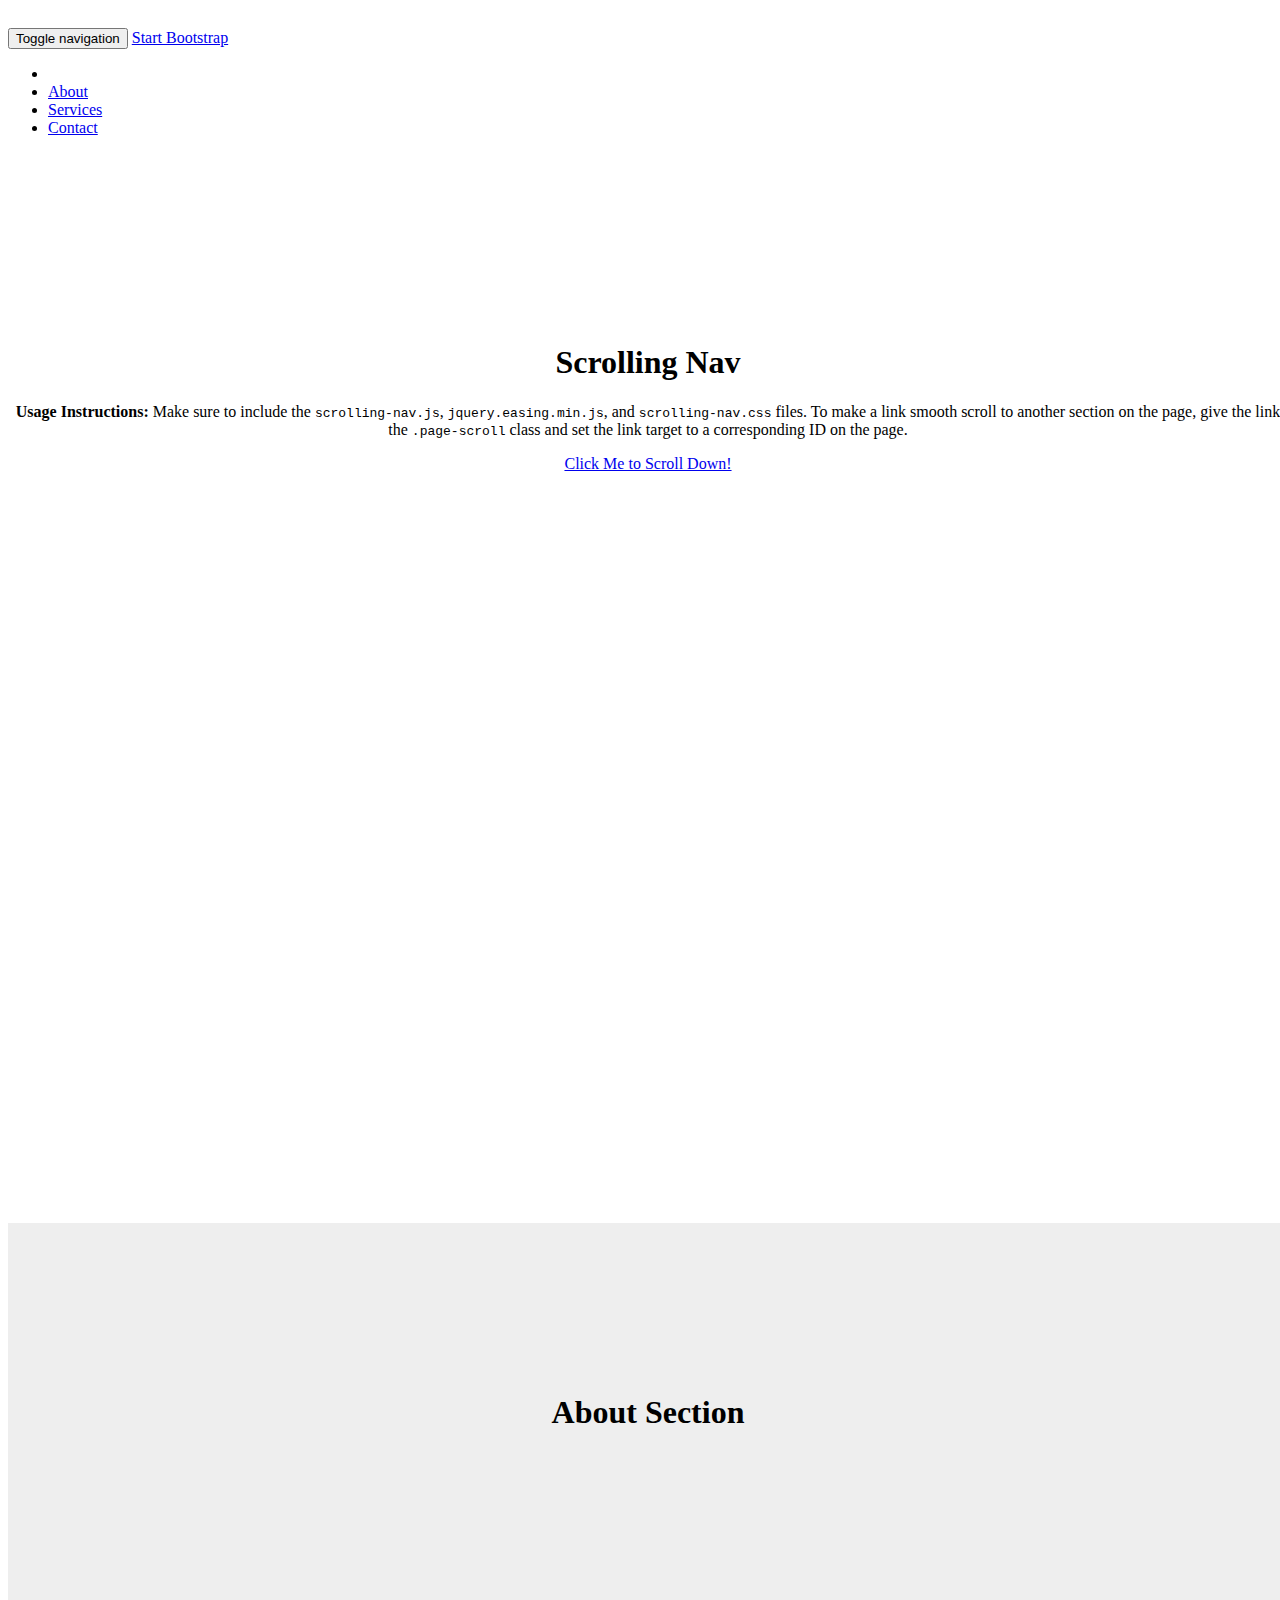
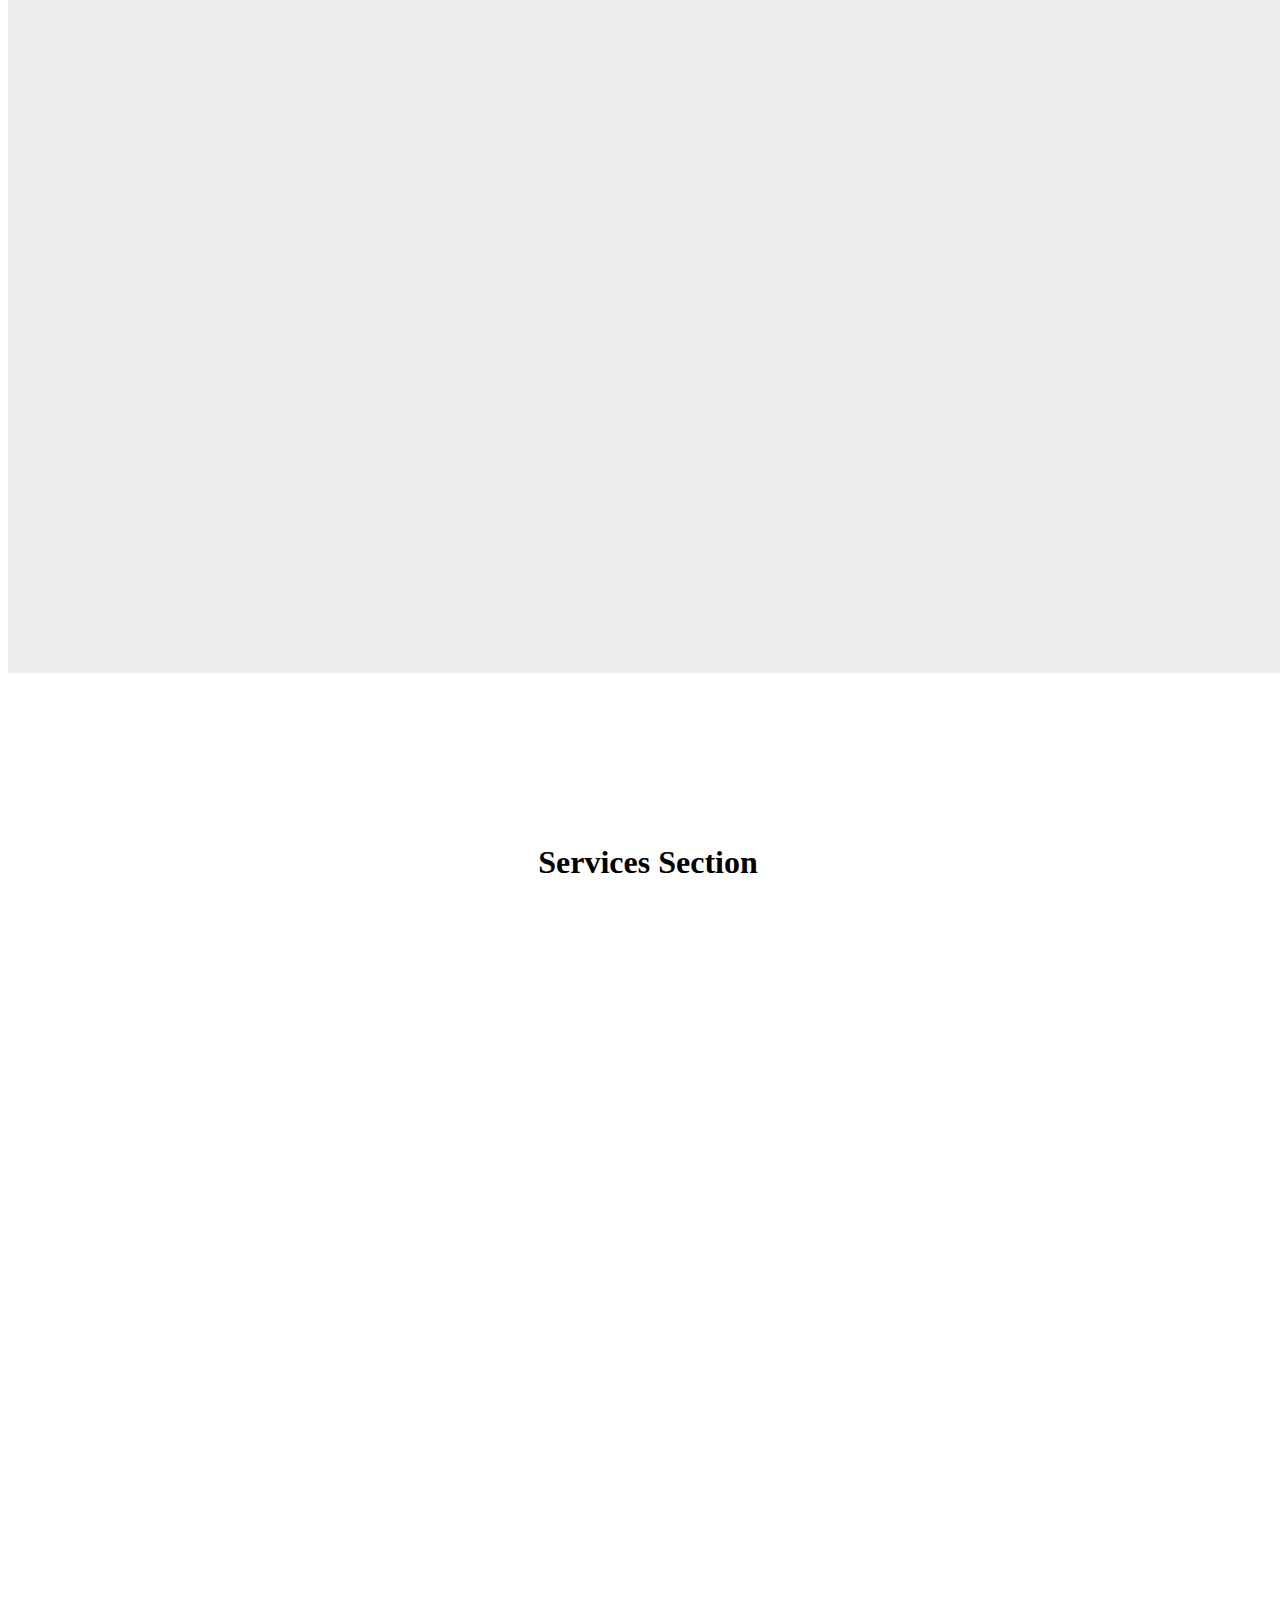
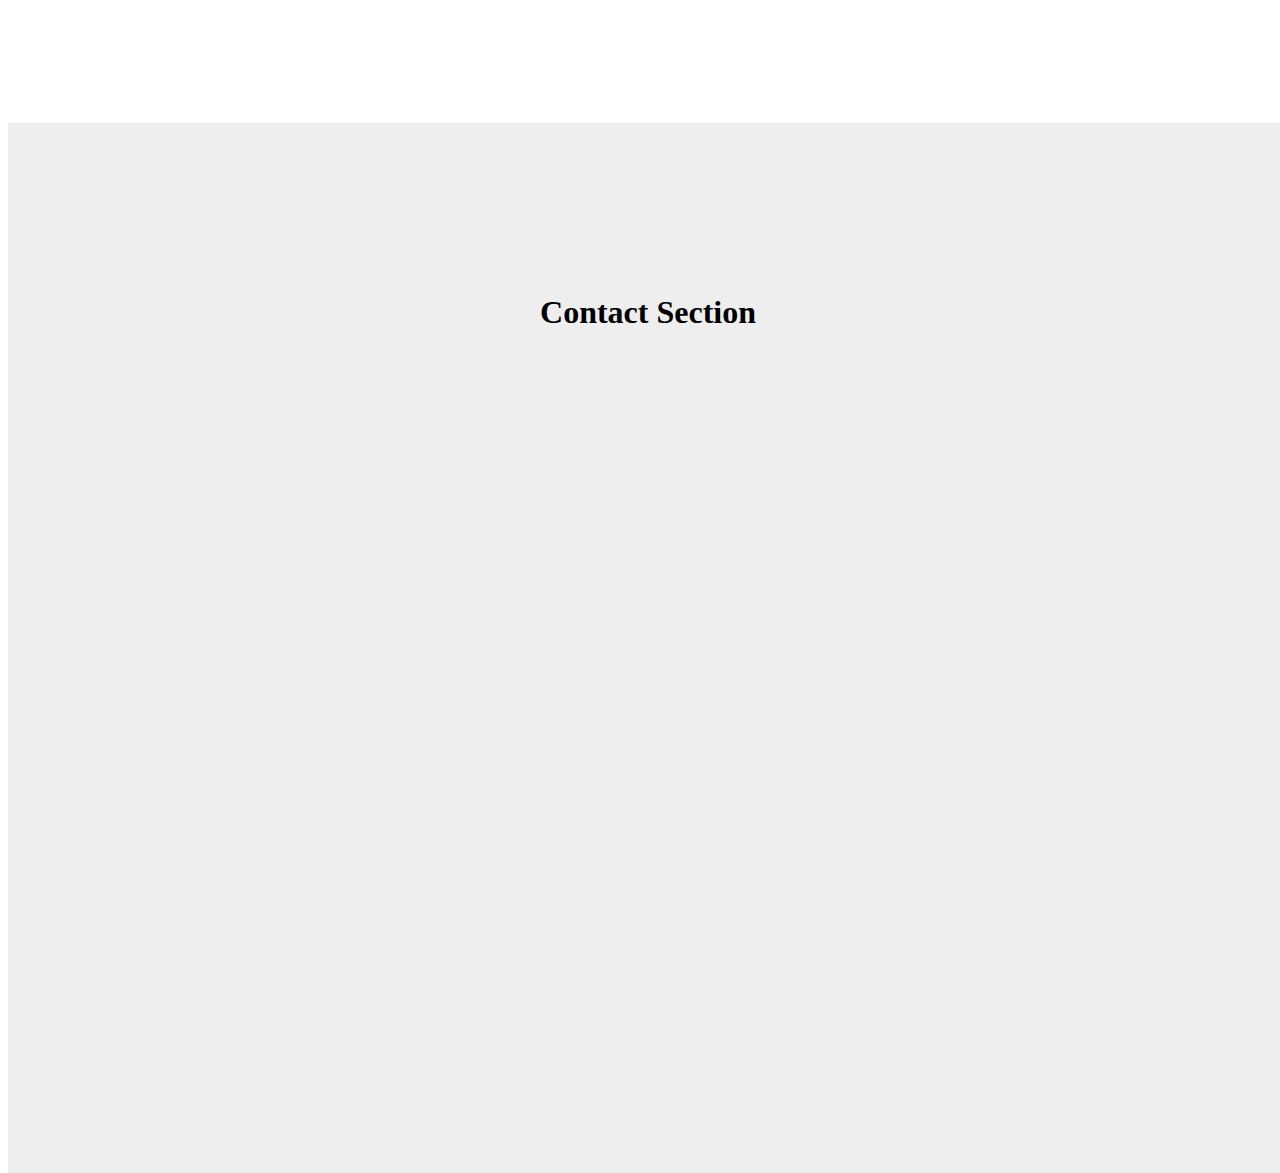
==== example.html @ 8687dca2 "Apple branching" ====
<!DOCTYPE html>
<html lang="en">

<head>

    <meta charset="utf-8">
    <meta http-equiv="X-UA-Compatible" content="IE=edge">
    <meta name="viewport" content="width=device-width, initial-scale=1">
    <meta name="description" content="">
    <meta name="author" content="">

    <title>Scrolling Nav - Start Bootstrap Template</title>

    <!-- Bootstrap Core CSS -->
    <link href="css/bootstrap.min.css" rel="stylesheet">

    <!-- Custom CSS -->
    <link href="css/scrolling-nav.css" rel="stylesheet">

    <!-- HTML5 Shim and Respond.js IE8 support of HTML5 elements and media queries -->
    <!-- WARNING: Respond.js doesn't work if you view the page via file:// -->
    <!--[if lt IE 9]>
        <script src="https://oss.maxcdn.com/libs/html5shiv/3.7.0/html5shiv.js"></script>
        <script src="https://oss.maxcdn.com/libs/respond.js/1.4.2/respond.min.js"></script>
    <![endif]-->

</head>

<!-- The #page-top ID is part of the scrolling feature - the data-spy and data-target are part of the built-in Bootstrap scrollspy function -->

<body id="page-top" data-spy="scroll" data-target=".navbar-fixed-top">

    <!-- Navigation -->
    <nav class="navbar navbar-default navbar-fixed-top" role="navigation">
        <div class="container">
            <div class="navbar-header page-scroll">
                <button type="button" class="navbar-toggle" data-toggle="collapse" data-target=".navbar-ex1-collapse">
                    <span class="sr-only">Toggle navigation</span>
                    <span class="icon-bar"></span>
                    <span class="icon-bar"></span>
                    <span class="icon-bar"></span>
                </button>
                <a class="navbar-brand page-scroll" href="#page-top">Start Bootstrap</a>
            </div>

            <!-- Collect the nav links, forms, and other content for toggling -->
            <div class="collapse navbar-collapse navbar-ex1-collapse">
                <ul class="nav navbar-nav">
                    <!-- Hidden li included to remove active class from about link when scrolled up past about section -->
                    <li class="hidden">
                        <a class="page-scroll" href="#page-top"></a>
                    </li>
                    <li>
                        <a class="page-scroll" href="#about">About</a>
                    </li>
                    <li>
                        <a class="page-scroll" href="#services">Services</a>
                    </li>
                    <li>
                        <a class="page-scroll" href="#contact">Contact</a>
                    </li>
                </ul>
            </div>
            <!-- /.navbar-collapse -->
        </div>
        <!-- /.container -->
    </nav>

    <!-- Intro Section -->
    <section id="intro" class="intro-section">
        <div class="container">
            <div class="row">
                <div class="col-lg-12">
                    <h1>Scrolling Nav</h1>
                    <p><strong>Usage Instructions:</strong> Make sure to include the <code>scrolling-nav.js</code>, <code>jquery.easing.min.js</code>, and <code>scrolling-nav.css</code> files. To make a link smooth scroll to another section on the page, give the link the <code>.page-scroll</code> class and set the link target to a corresponding ID on the page.</p>
                    <a class="btn btn-default page-scroll" href="#about">Click Me to Scroll Down!</a>
                </div>
            </div>
        </div>
    </section>

    <!-- About Section -->
    <section id="about" class="about-section">
        <div class="container">
            <div class="row">
                <div class="col-lg-12">
                    <h1>About Section</h1>
                </div>
            </div>
        </div>
    </section>

    <!-- Services Section -->
    <section id="services" class="services-section">
        <div class="container">
            <div class="row">
                <div class="col-lg-12">
                    <h1>Services Section</h1>
                </div>
            </div>
        </div>
    </section>

    <!-- Contact Section -->
    <section id="contact" class="contact-section">
        <div class="container">
            <div class="row">
                <div class="col-lg-12">
                    <h1>Contact Section</h1>
                </div>
            </div>
        </div>
    </section>

    <!-- jQuery -->
    <script src="js/jquery.js"></script>

    <!-- Bootstrap Core JavaScript -->
    <script src="js/bootstrap.min.js"></script>

    <!-- Scrolling Nav JavaScript -->
    <script src="js/jquery.easing.min.js"></script>
    <script src="js/scrolling-nav.js"></script>

</body>

</html>
---- css/scrolling-nav.css ----
/*!
 * Start Bootstrap - Scrolling Nav HTML Template (http://startbootstrap.com)
 * Code licensed under the Apache License v2.0.
 * For details, see http://www.apache.org/licenses/LICENSE-2.0.
 */

body {
    width: 100%;
    height: 100%;
}

html {
    width: 100%;
    height: 100%;
}

@media(min-width:767px) {
    .navbar {
        padding: 20px 0;
        -webkit-transition: background .5s ease-in-out,padding .5s ease-in-out;
        -moz-transition: background .5s ease-in-out,padding .5s ease-in-out;
        transition: background .5s ease-in-out,padding .5s ease-in-out;
    }

    .top-nav-collapse {
        padding: 0;
    }
}

/* Demo Sections - You can use these as guides or delete them - the scroller will work with any sort of height, fixed, undefined, or percentage based.
The padding is very important to make sure the scrollspy picks up the right area when scrolled to. Adjust the margin and padding of sections and children 
of those sections to manage the look and feel of the site. */

.intro-section {
    height: 100%;
    padding-top: 150px;
    text-align: center;
    background: #fff;
}

.about-section {
    height: 100%;
    padding-top: 150px;
    text-align: center;
    background: #eee;
}

.services-section {
    height: 100%;
    padding-top: 150px;
    text-align: center;
    background: #fff;
}

.contact-section {
    height: 100%;
    padding-top: 150px;
    text-align: center;
    background: #eee;
}
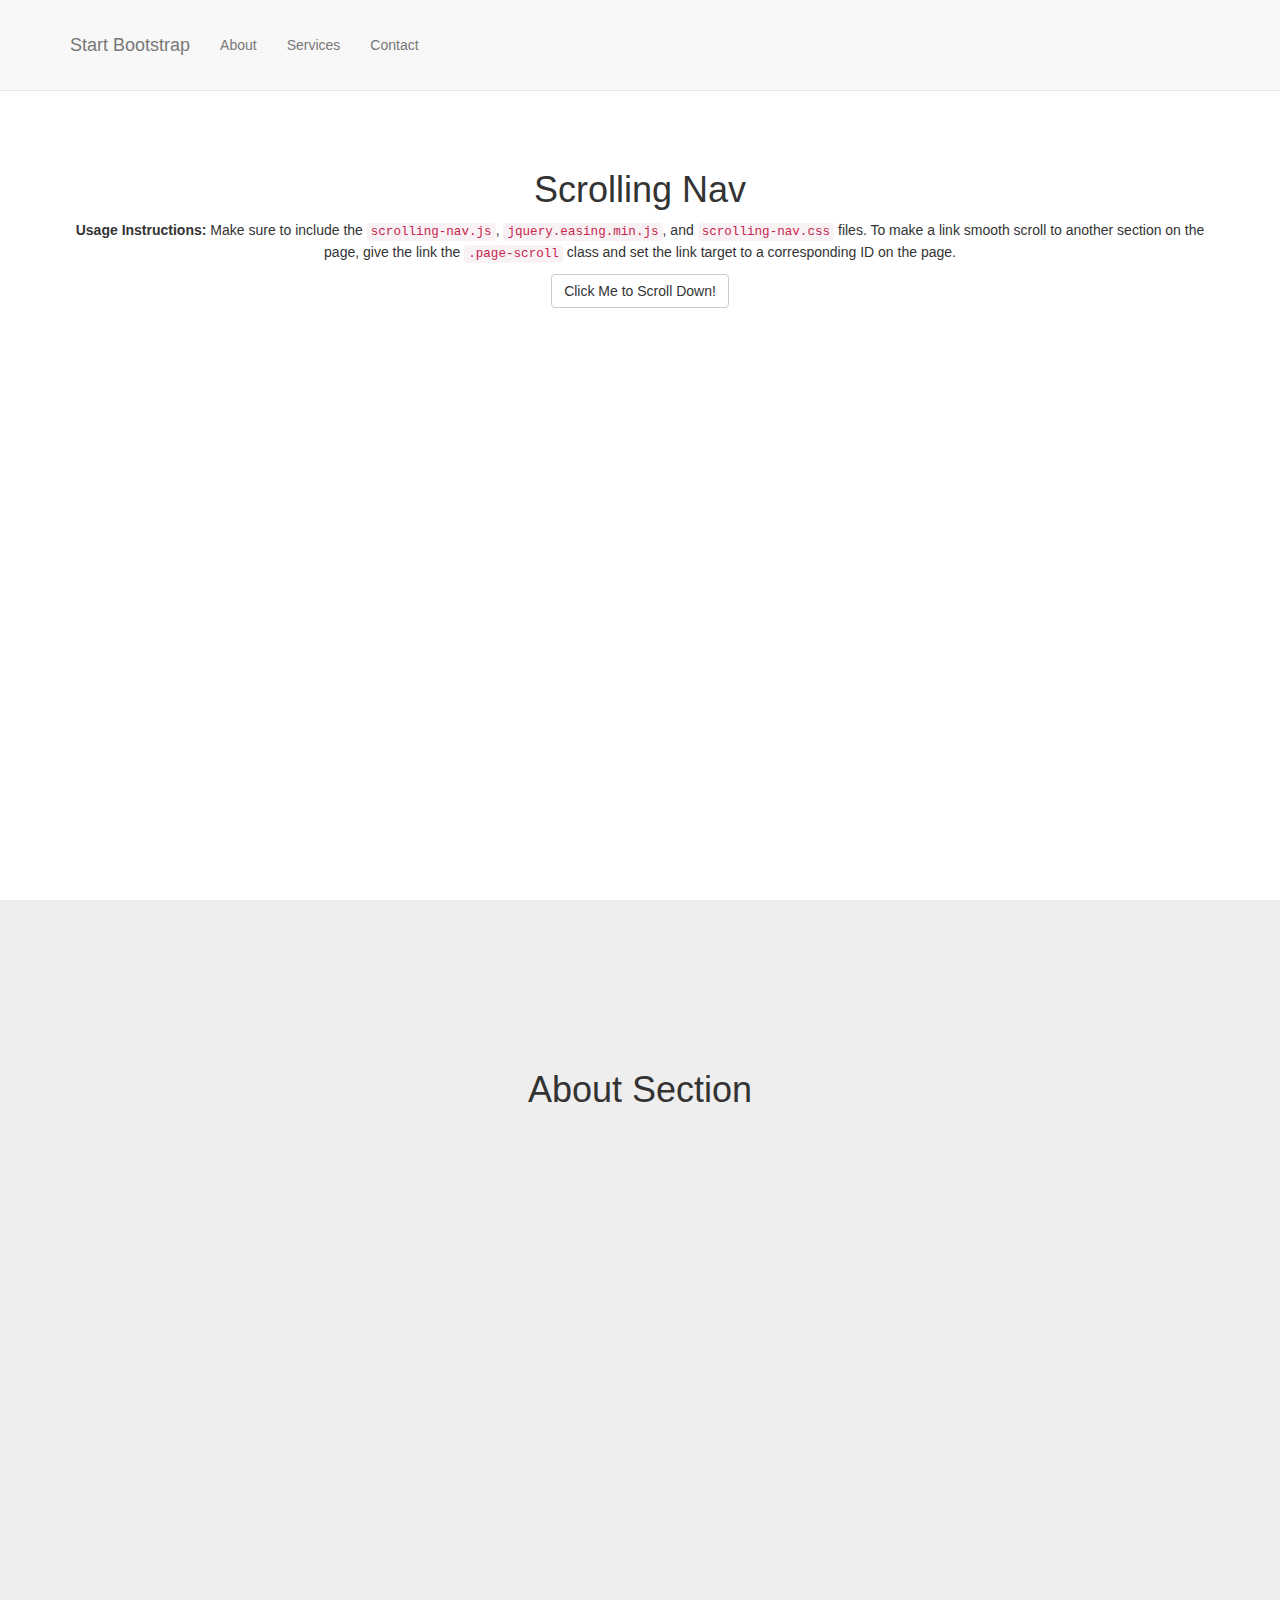
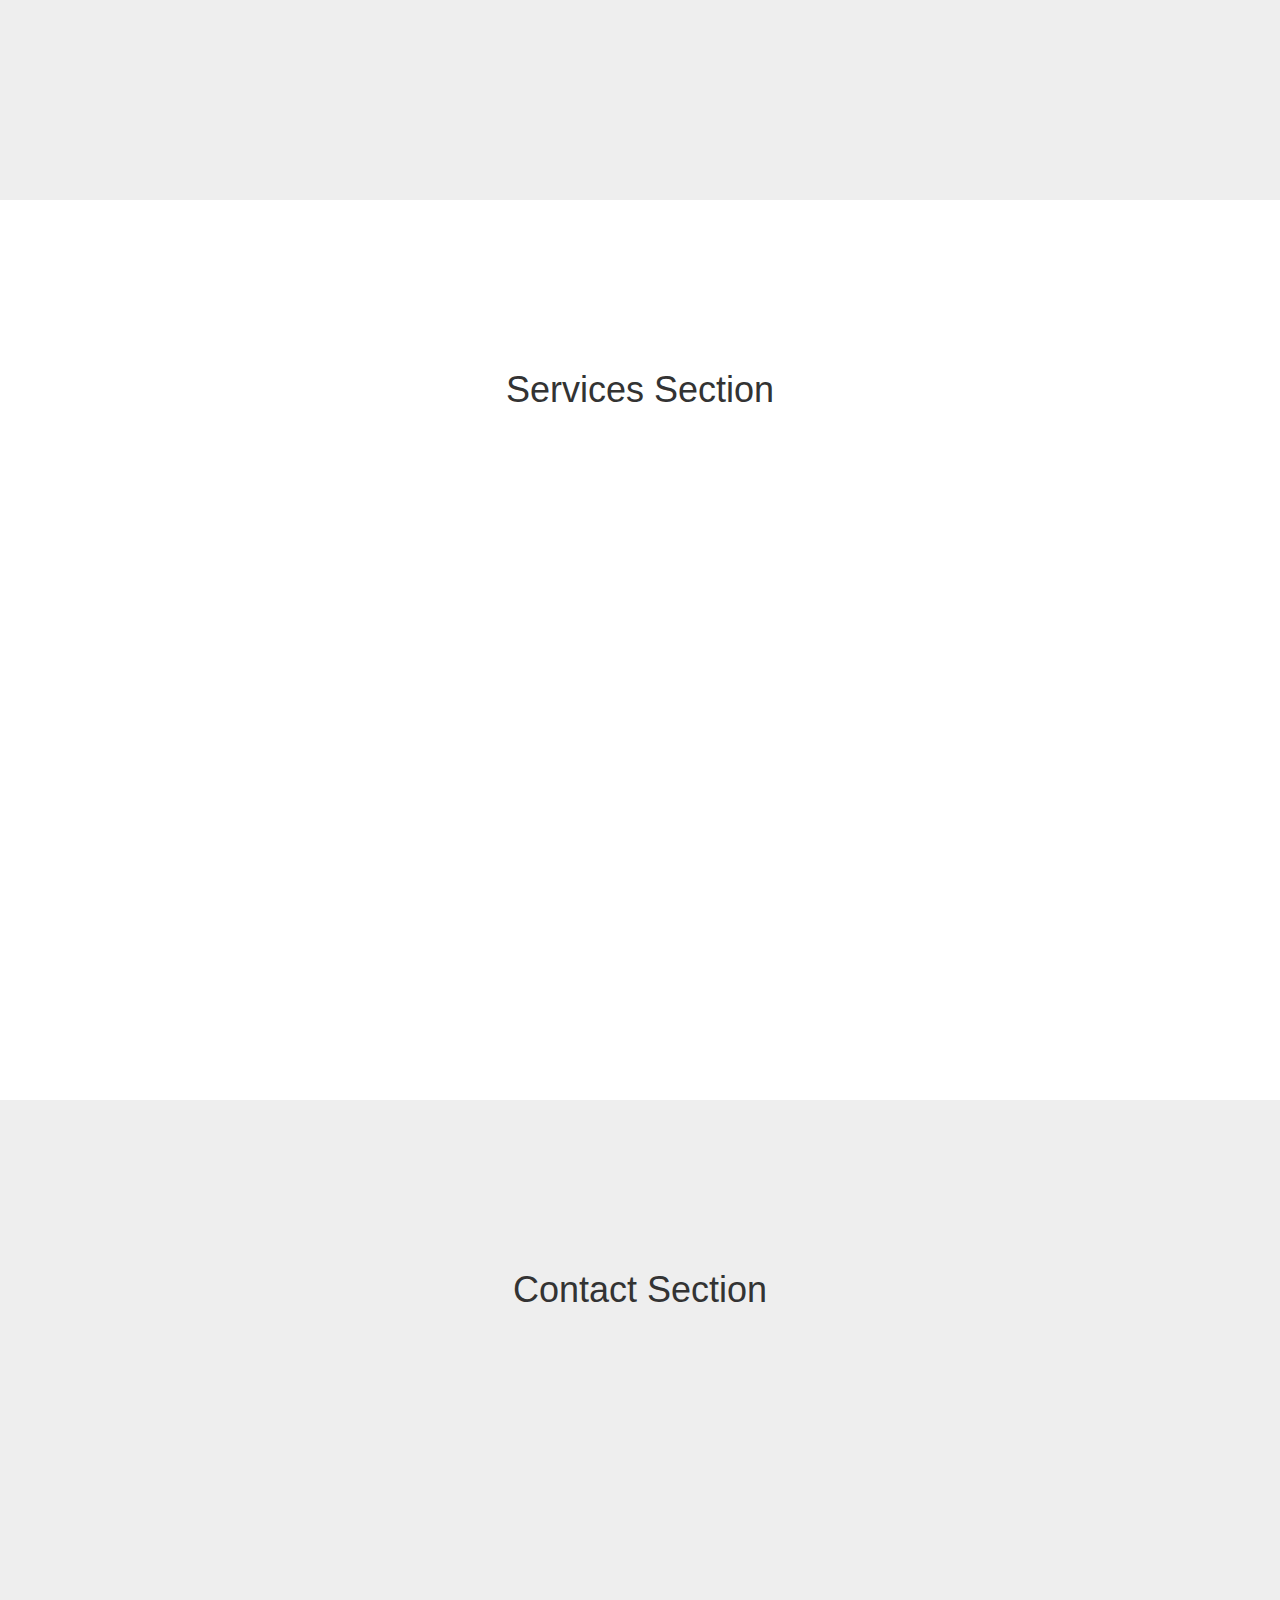
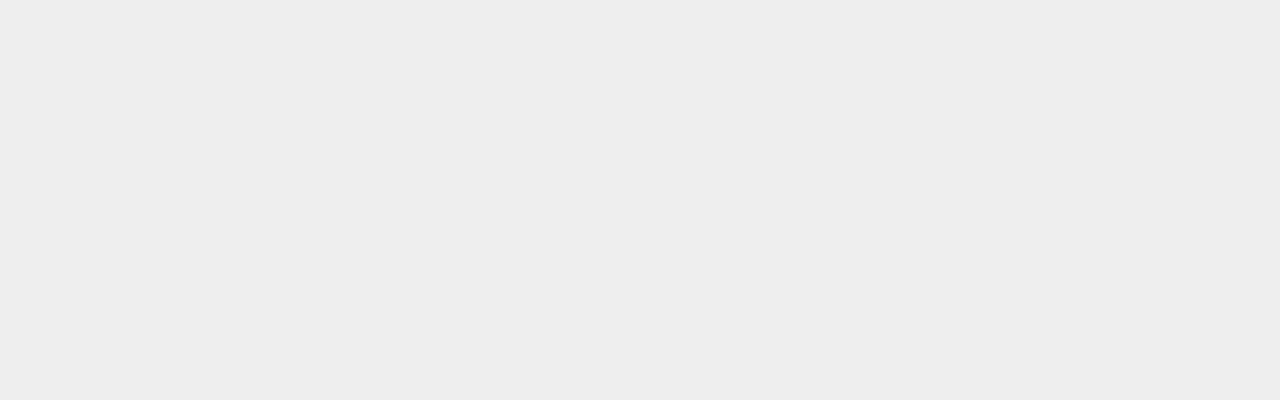
==== commit 262dd08a: "removed links to minified css and js" ====
--- a/example.html
+++ b/example.html
@@ -12,7 +12,7 @@
     <title>Scrolling Nav - Start Bootstrap Template</title>
 
     <!-- Bootstrap Core CSS -->
-    <link href="css/bootstrap.min.css" rel="stylesheet">
+    <link href="css/bootstrap.css" rel="stylesheet">
 
     <!-- Custom CSS -->
     <link href="css/scrolling-nav.css" rel="stylesheet">
@@ -116,7 +116,7 @@
     <script src="js/jquery.js"></script>
 
     <!-- Bootstrap Core JavaScript -->
-    <script src="js/bootstrap.min.js"></script>
+    <script src="js/bootstrap.js"></script>
 
     <!-- Scrolling Nav JavaScript -->
     <script src="js/jquery.easing.min.js"></script>
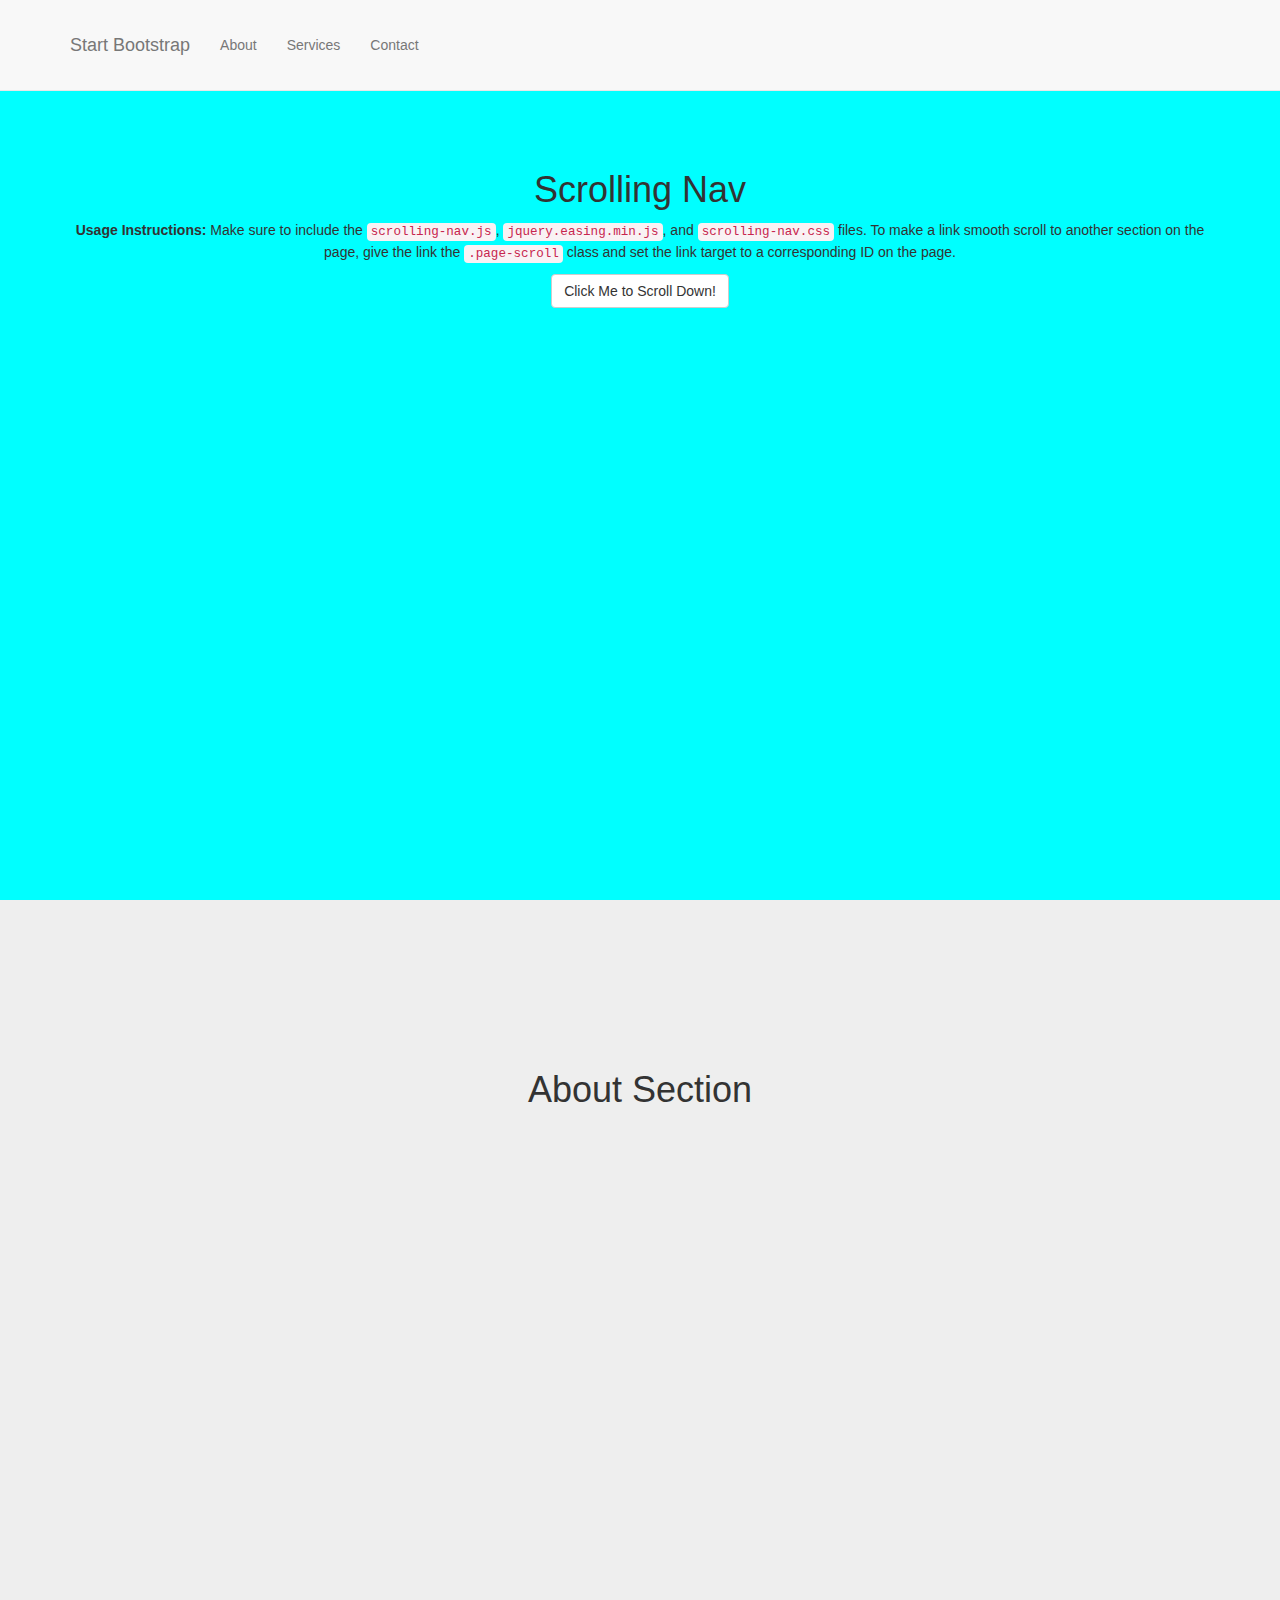
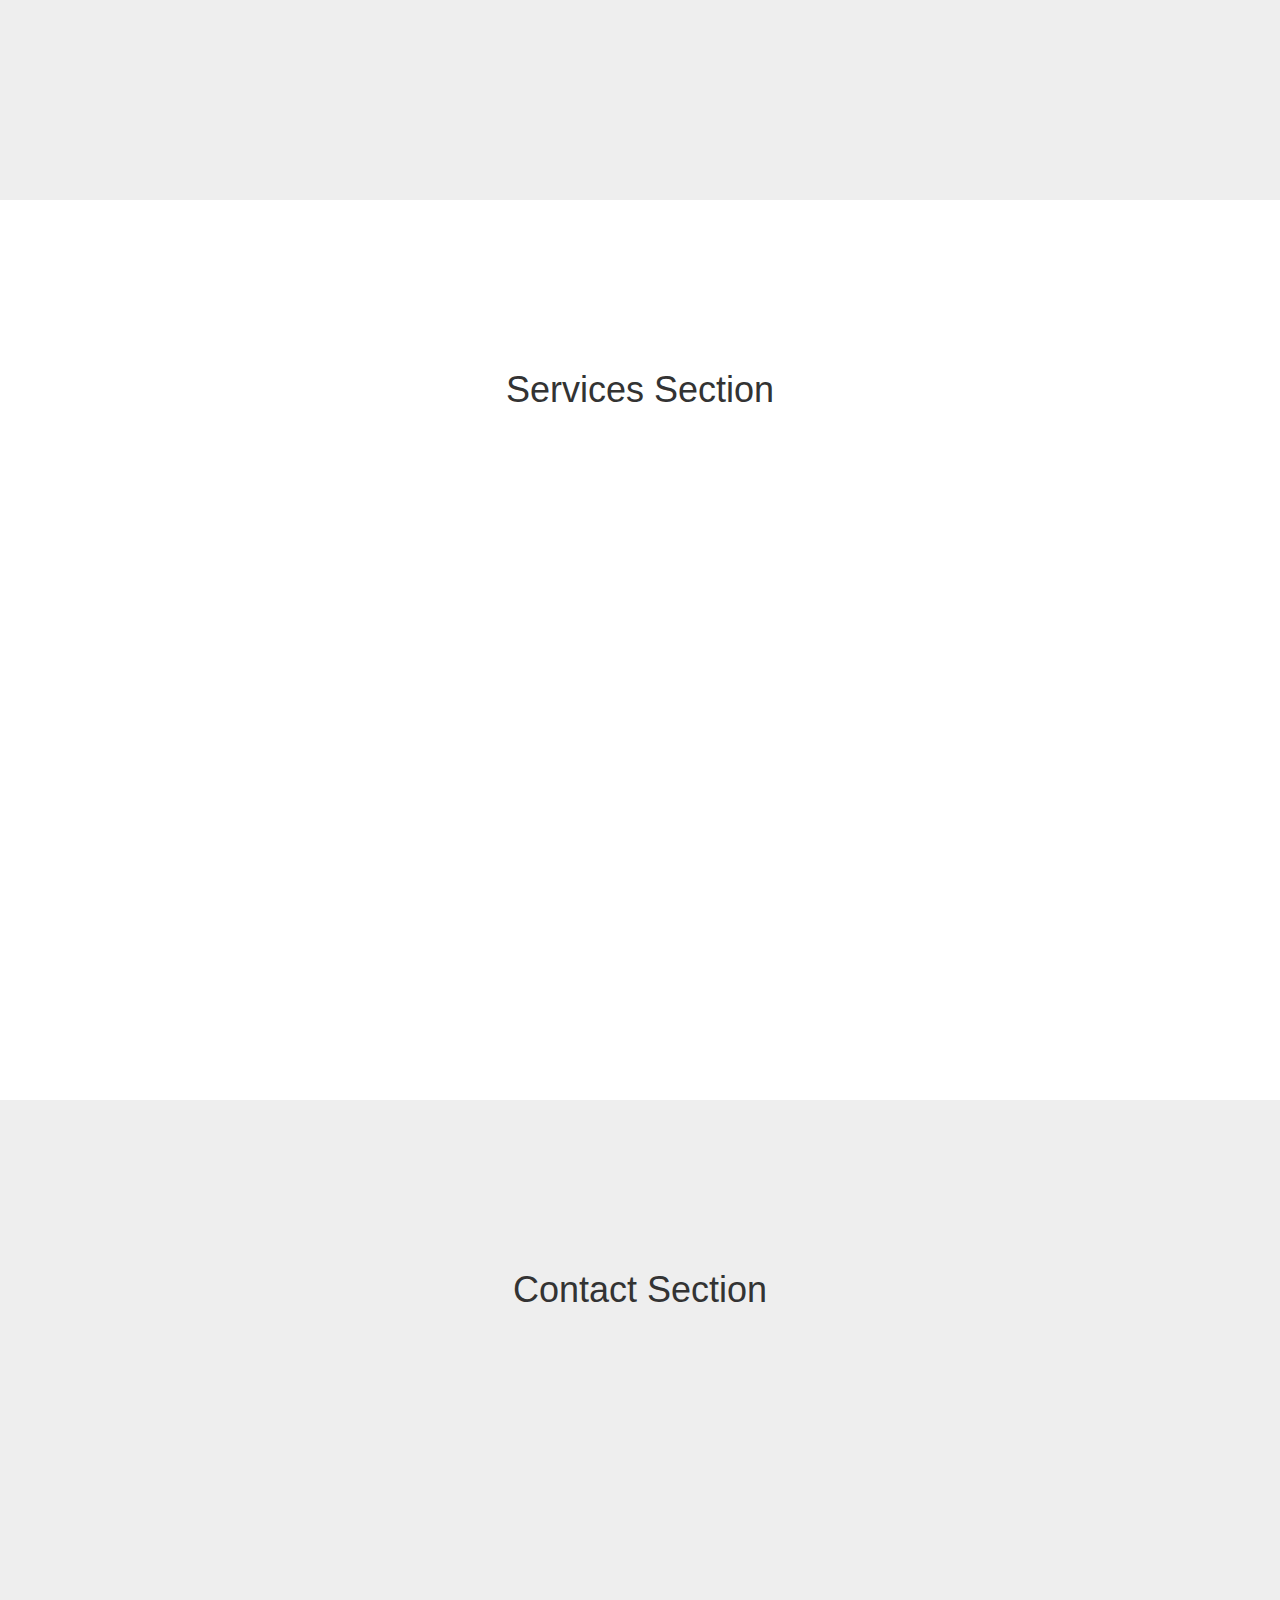
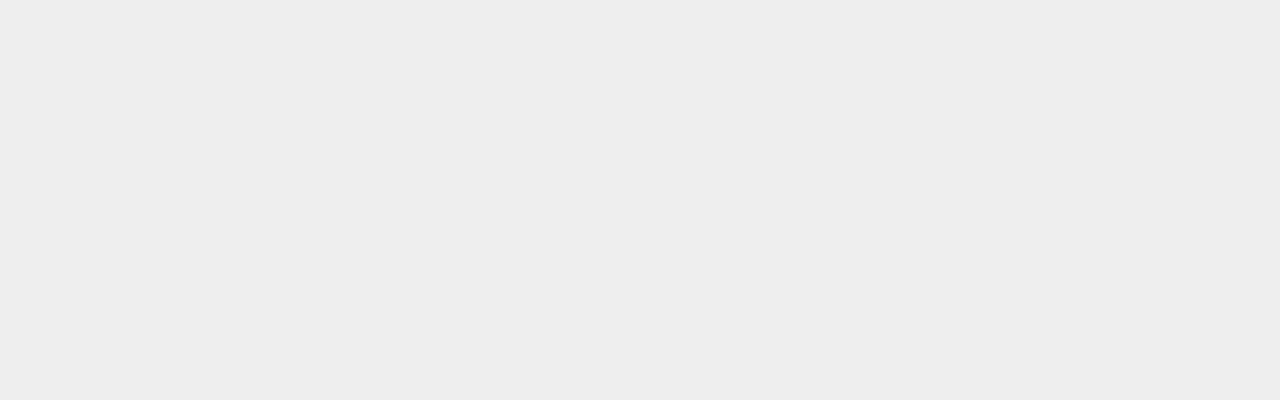
==== commit a5af6fb3: "add main.css and link to main.css in html to override some default bootstrat stufss" ====
--- a/example.html
+++ b/example.html
@@ -23,6 +23,9 @@
         <script src="https://oss.maxcdn.com/libs/html5shiv/3.7.0/html5shiv.js"></script>
         <script src="https://oss.maxcdn.com/libs/respond.js/1.4.2/respond.min.js"></script>
     <![endif]-->
+
+    <!-- My Custom CSS modifications -->
+    <link href="css/main.css" rel="stylesheet">
 
 </head>
 
--- a/css/main.css
+++ b/css/main.css
@@ -0,0 +1,8 @@
+
+body {
+    background-color: burlywood;
+}
+
+.intro-section {
+    background-color: aqua;
+}
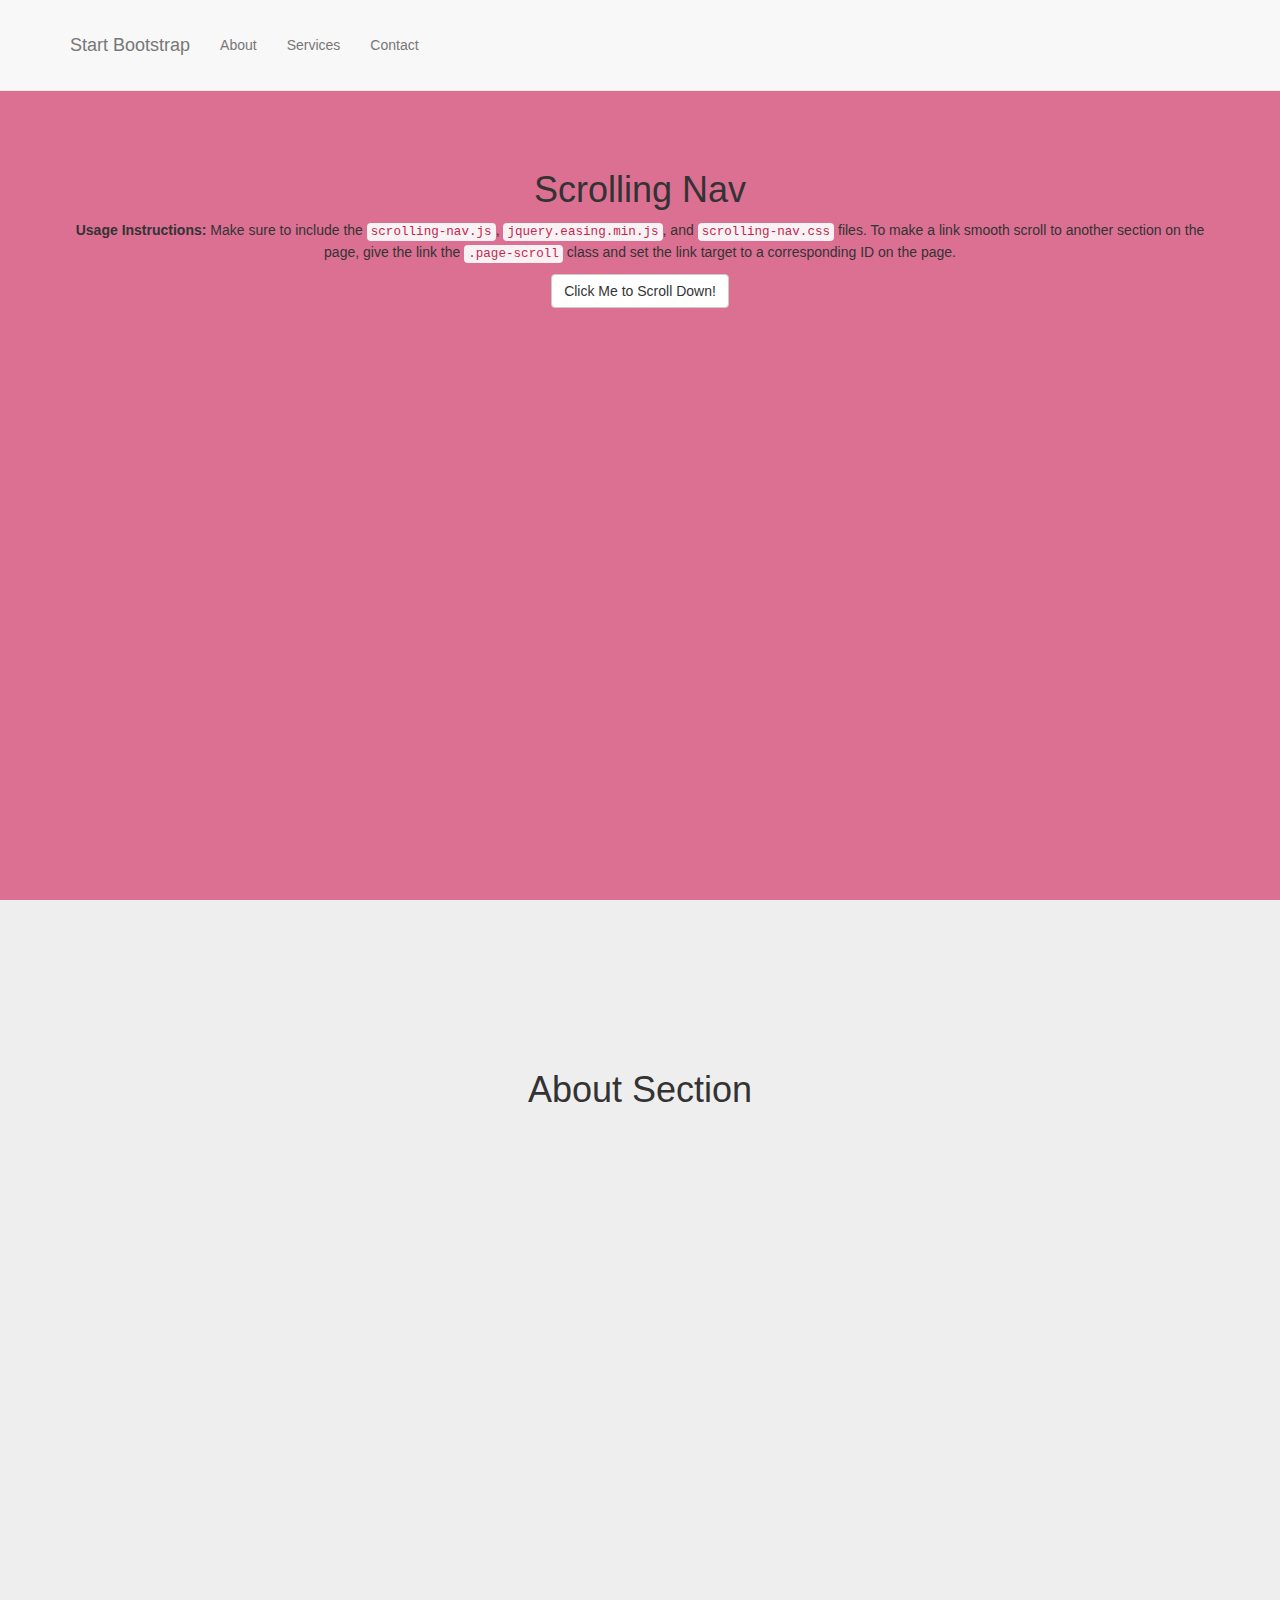
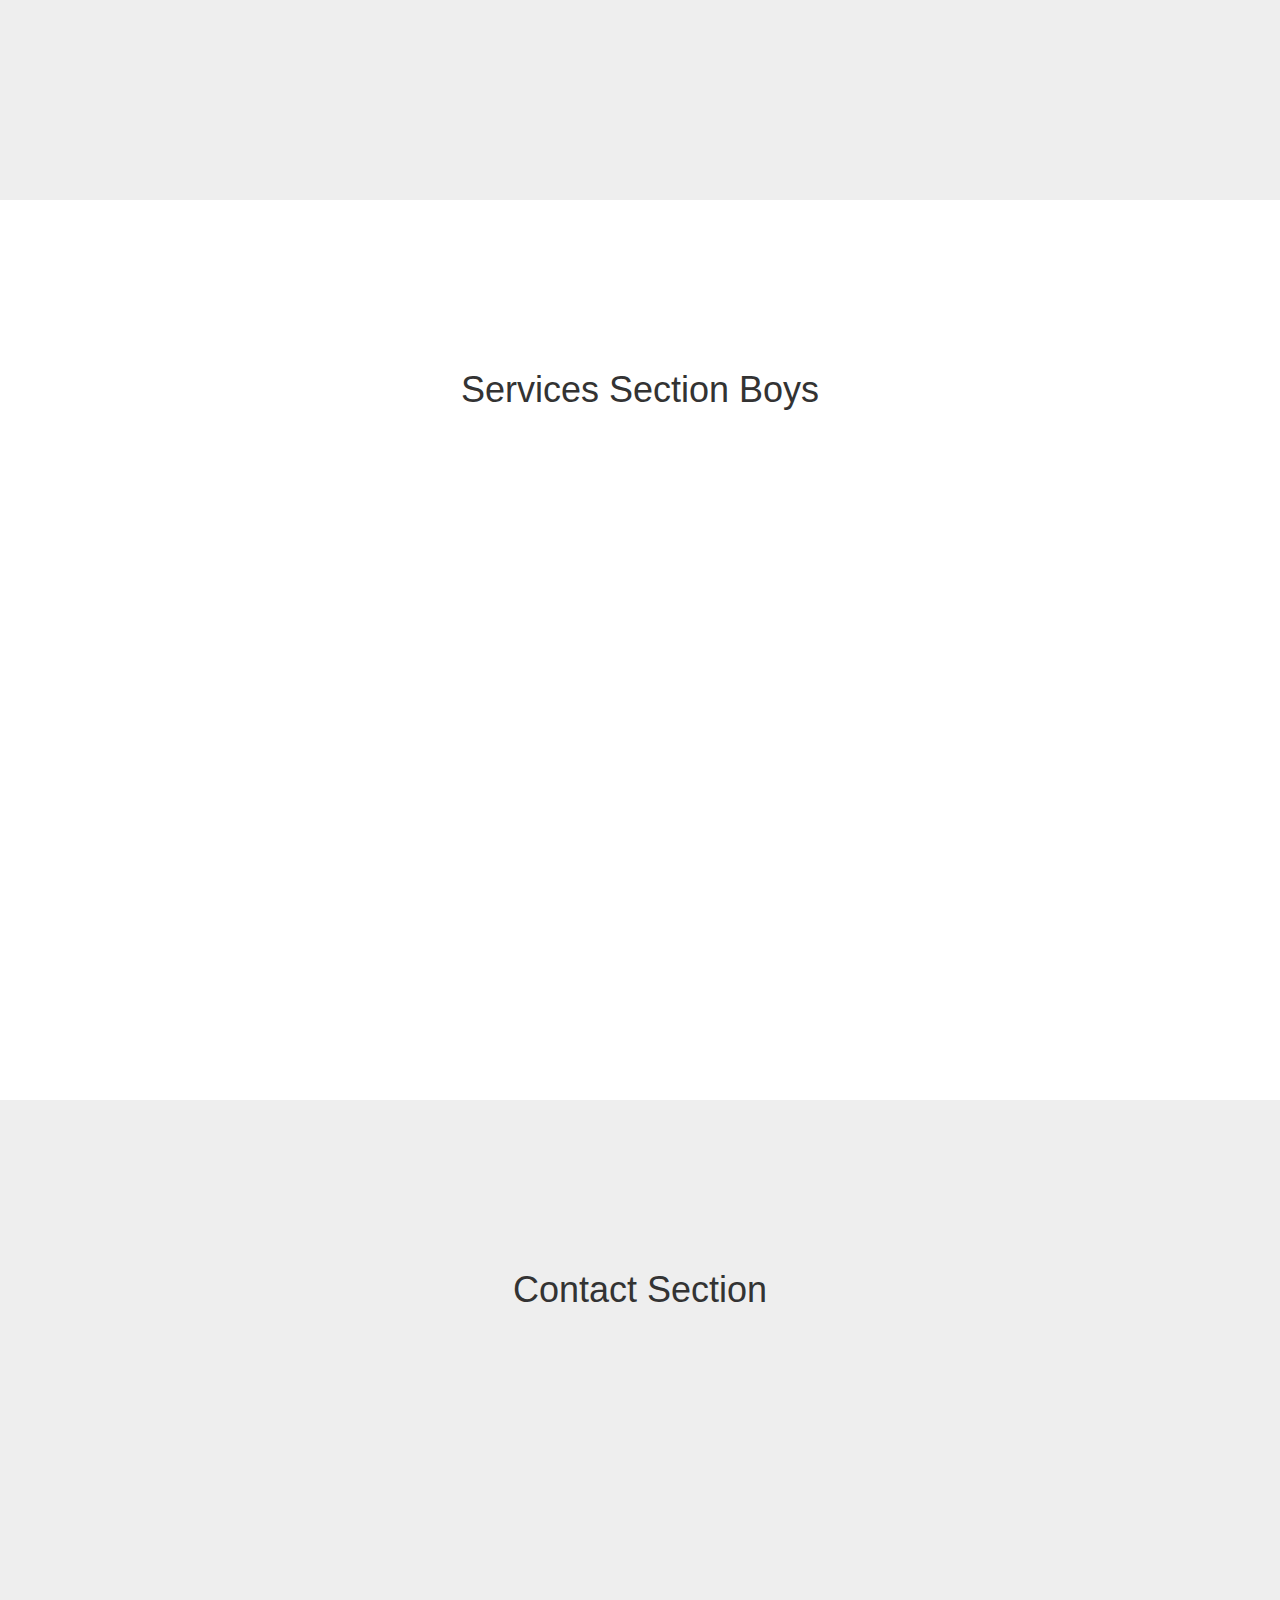
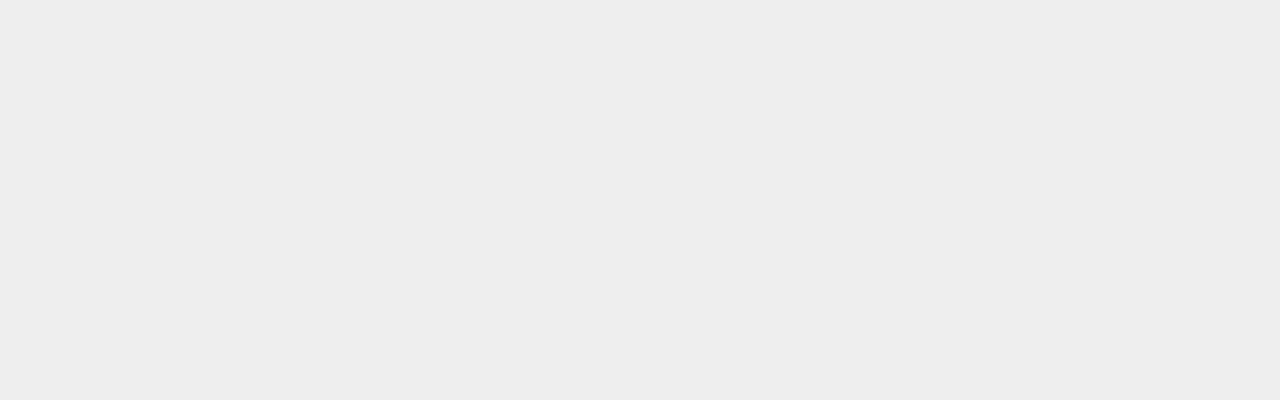
==== commit a285e90f: "Added Boys to the Service Section title." ====
--- a/example.html
+++ b/example.html
@@ -34,7 +34,7 @@
 <body id="page-top" data-spy="scroll" data-target=".navbar-fixed-top">
 
     <!-- Navigation -->
-    <nav class="navbar navbar-default navbar-fixed-top" role="navigation">
+    <nav class="navbar navbar-default navbar-fixed-top">
         <div class="container">
             <div class="navbar-header page-scroll">
                 <button type="button" class="navbar-toggle" data-toggle="collapse" data-target=".navbar-ex1-collapse">
@@ -98,7 +98,7 @@
         <div class="container">
             <div class="row">
                 <div class="col-lg-12">
-                    <h1>Services Section</h1>
+                    <h1>Services Section Boys</h1>
                 </div>
             </div>
         </div>
--- a/css/main.css
+++ b/css/main.css
@@ -4,5 +4,5 @@
 }
 
 .intro-section {
-    background-color: aqua;
+    background-color: palevioletred;
 }
